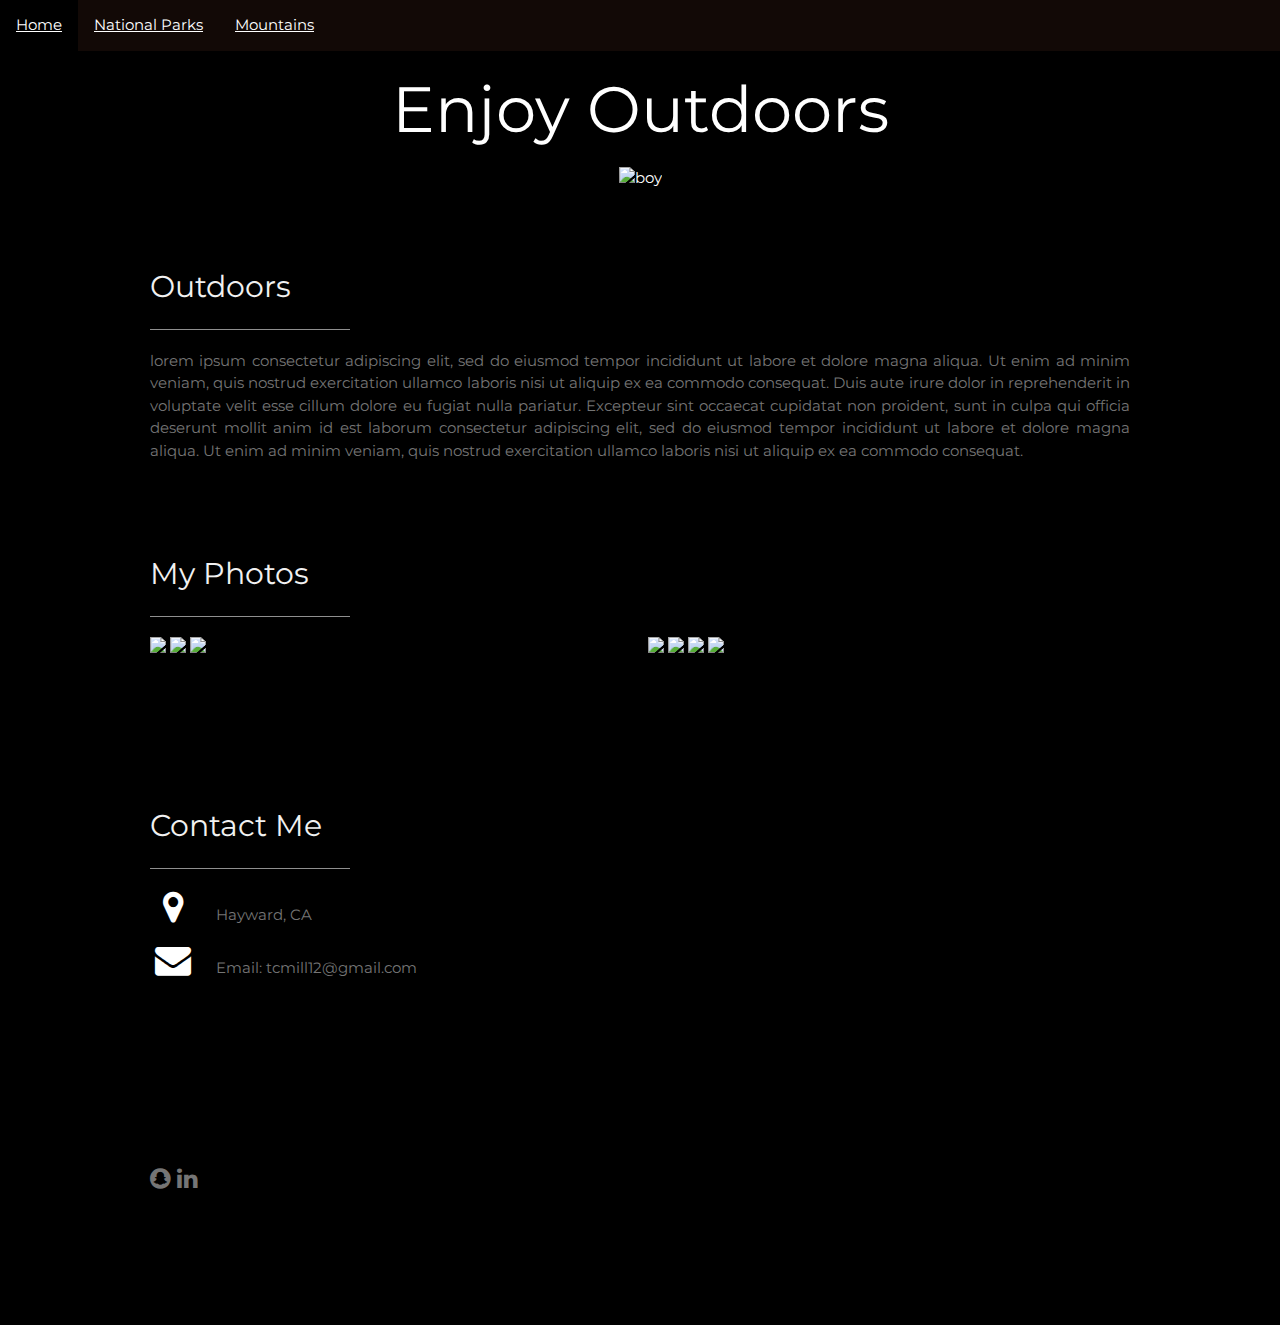
==== index.html @ 9f1d38c1 "Add files via upload" ====
<!DOCTYPE html>
<html>
<head>
<title>W3.CSS Template</title>
<meta charset="UTF-8">
<meta name="viewport" content="width=device-width, initial-scale=1">
<link rel="stylesheet" href="css/style.css">
<link rel="stylesheet" href="https://www.w3schools.com/w3css/4/w3.css">
<link rel="stylesheet" href="https://fonts.googleapis.com/css?family=Montserrat">
<link rel="stylesheet" href="https://cdnjs.cloudflare.com/ajax/libs/font-awesome/4.7.0/css/font-awesome.min.css">
<style>
body, h1,h2,h3,h4,h5,h6 {font-family: "Montserrat", sans-serif}
.w3-row-padding img {margin-bottom: 12px}
/* Set the width of the sidebar to 120px */
.w3-sidebar {width: 120px;background: #222;}
/* Add a left margin to the "page content" that matches the width of the sidebar (120px) */
#main {margin-left: 0px}
/* Remove margins from "page content" on small screens */
@media only screen and (max-width: 600px) {#main {margin-left: 0}}
</style>
</head>
<body class="w3-black">

<!-- Icon Bar (Sidebar - hidden on small screens) -->

  <!-- Avatar image in top left corner -->
  
  <ul>
    <li><a class="active" href="index.html">Home</a></li>
    <li><a href="nationalpark.html">National Parks</a></li>
    <li><a href="mountains.html">Mountains</a></li>
  </ul>
</nav>

<!-- Navbar on small screens (Hidden on medium and large screens) -->
<div class="w3-top w3-hide-large w3-hide-medium" id="myNavbar">
  <div class="w3-bar w3-black w3-opacity w3-hover-opacity-off w3-center w3-small">
    <a href="#" class="w3-bar-item w3-button" style="width:25% !important">HOME</a>
    <a href="#about" class="w3-bar-item w3-button" style="width:25% !important">ABOUT</a>
    <a href="#photos" class="w3-bar-item w3-button" style="width:25% !important">PHOTOS</a>
    <a href="#contact" class="w3-bar-item w3-button" style="width:25% !important">CONTACT</a>
  </div>
</div>

<!-- Page Content -->
<div class="w3" id="main">
  <!-- Header/Home -->
  <header class="w3" id="home">
    <h1 class="w3-jumbo"><span class="w3-hide-small">Enjoy</span> Outdoors</h1>
    
    <img src="https://images.fineartamerica.com/images/artworkimages/mediumlarge/1/black-n-white-forest-irina-sztukowski.jpg" alt="boy" class="w3-image" width="500" height="500">
  </header>

  <!-- About Section -->
  <div class="w3-content w3-justify w3-text-grey w3-padding-64" id="about">
    <h2 class="w3-text-light-grey">Outdoors</h2>
    <hr style="width:200px" class="w3-opacity">
    <p>lorem ipsum consectetur adipiscing elit, sed do eiusmod tempor incididunt ut labore et dolore magna aliqua. Ut enim ad minim veniam, quis nostrud exercitation ullamco laboris nisi ut aliquip
      ex ea commodo consequat. Duis aute irure dolor in reprehenderit in voluptate velit esse cillum dolore eu fugiat nulla pariatur. Excepteur sint occaecat cupidatat non proident, sunt in culpa qui officia deserunt mollit anim id est laborum consectetur
      adipiscing elit, sed do eiusmod tempor incididunt ut labore et dolore magna aliqua. Ut enim ad minim veniam, quis nostrud exercitation ullamco laboris nisi ut aliquip ex ea commodo consequat.
    </p>

    <!-- End Grid/Pricing tables -->


  <!-- Portfolio Section -->
  <div class="w3-padding-64 w3-content" id="photos">
    <h2 class="w3-text-light-grey">My Photos</h2>
    <hr style="width:200px" class="w3-opacity">

    <!-- Grid for photos -->
    <div class="w3-row-padding" style="margin:0 -16px">
      <div class="w3-half">
        <img src="/w3images/wedding.jpg" style="width:100%">
        <img src="/w3images/rocks.jpg" style="width:100%">
        <img src="/w3images/sailboat.jpg" style="width:100%">
      </div>

      <div class="w3-half">
        <img src="/w3images/underwater.jpg" style="width:100%">
        <img src="/w3images/chef.jpg" style="width:100%">
        <img src="/w3images/wedding.jpg" style="width:100%">
        <img src="/w3images/p6.jpg" style="width:100%">
      </div>
    <!-- End photo grid -->
    </div>
  <!-- End Portfolio Section -->
  </div>

  <!-- Contact Section -->
  <div class="w3-padding-64 w3-content w3-text-grey" id="contact">
    <h2 class="w3-text-light-grey">Contact Me</h2>
    <hr style="width:200px" class="w3-opacity">

    <div class="w3-section">
      <p><i class="fa fa-map-marker fa-fw w3-text-white w3-xxlarge w3-margin-right"></i> Hayward, CA</p>
      <p><i class="fa fa-envelope fa-fw w3-text-white w3-xxlarge w3-margin-right"> </i> Email: tcmill12@gmail.com</p>
    </div><br>
  

   
        </button>
      </p>
    </form>
  <!-- End Contact Section -->
  </div>
  
    <!-- Footer -->
  <footer class="w3-content w3-padding-64 w3-text-grey w3-xlarge">

    <i class="fa fa-snapchat w3-hover-opacity"></i>

    <i class="fa fa-linkedin w3-hover-opacity"></i>
  <!-- End footer -->
  </footer>

<!-- END PAGE CONTENT -->
</div>

</body>
</html>
---- css/style.css ----
body {
    text-align: center; 
}

form {
    text-align: center;
}

ul {
  text-align: center;
    list-style-type: none;
    margin: 0;
    padding: 0;
    overflow: hidden;
    background-color: #120906;
  }
  
  li {
    float: left;
    text-align: center;
  }
  
  li a {
    display: block;
    color: white;
    text-align: center;
    padding: 14px 16px;
    
  }
  
  li a:hover {
    background-color: black;
    
  }

  #button {
    display: block;
    position: absolute;
    bottom: 20px;
    right: 20px;
    width: 20%;
    background: #519CBC;
    color: #fff;
    text-transform: uppercase;
    padding: 12px 0;
    font-size: .8em;
    border: 0;
    border-radius: 0;
    transition-property: all;
    transition-duration: .15s;
    font-weight: bold;
    z-index: 98;
}

#myBn {
  display: none; /* Hidden by default */
  position: fixed; /* Fixed/sticky position */
  bottom: 20px; /* Place the button at the bottom of the page */
  right: 30px; /* Place the button 30px from the right */
  z-index: 99; /* Make sure it does not overlap */
  border: none; /* Remove borders */
  outline: none; /* Remove outline */
  background-color: red; /* Set a background color */
  color: white; /* Text color */
  cursor: pointer; /* Add a mouse pointer on hover */
  padding: 15px; /* Some padding */
  border-radius: 10px; /* Rounded corners */
  font-size: 18px; /* Increase font size */
}

#myBn:hover {
  background-color: #555; /* Add a dark-grey background on hover */
}
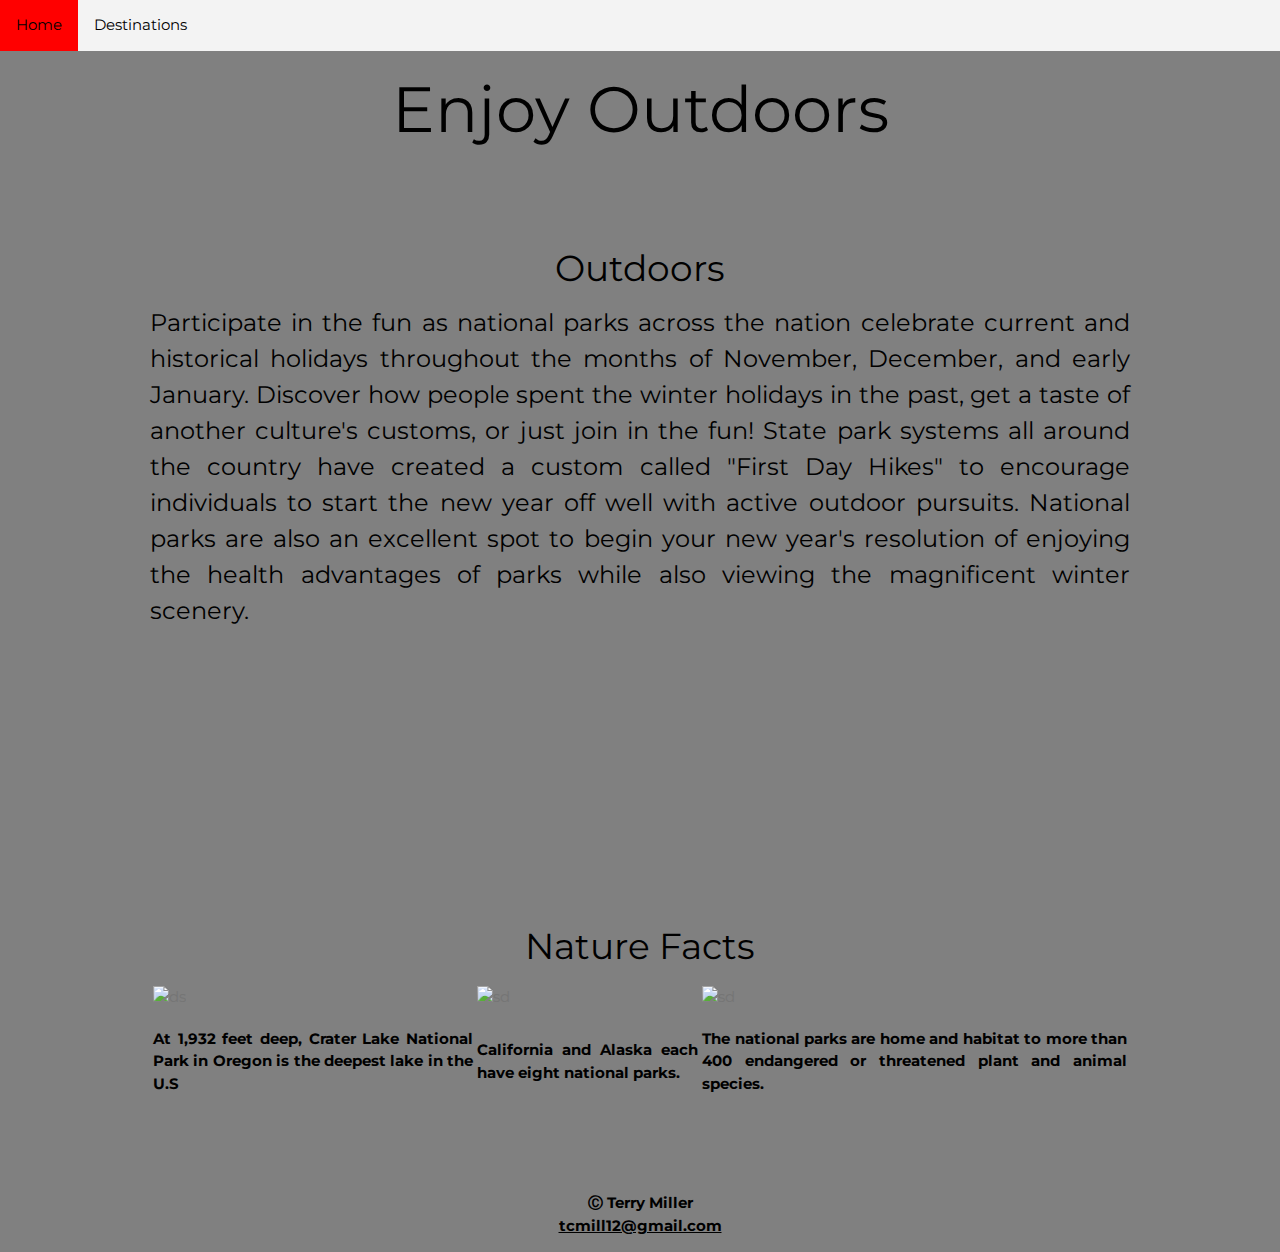
==== commit c3c9bbe7: "Add files via upload" ====
--- a/index.html
+++ b/index.html
@@ -10,26 +10,27 @@
 <link rel="stylesheet" href="https://cdnjs.cloudflare.com/ajax/libs/font-awesome/4.7.0/css/font-awesome.min.css">
 <style>
 body, h1,h2,h3,h4,h5,h6 {font-family: "Montserrat", sans-serif}
-.w3-row-padding img {margin-bottom: 12px}
-/* Set the width of the sidebar to 120px */
-.w3-sidebar {width: 120px;background: #222;}
-/* Add a left margin to the "page content" that matches the width of the sidebar (120px) */
-#main {margin-left: 0px}
-/* Remove margins from "page content" on small screens */
-@media only screen and (max-width: 600px) {#main {margin-left: 0}}
+
 </style>
+  
+  
+
 </head>
-<body class="w3-black">
+<body class="indexbody">
 
-<!-- Icon Bar (Sidebar - hidden on small screens) -->
+  
 
-  <!-- Avatar image in top left corner -->
+  <ul>
+    <li><a href="#home">Home</a></li>
+    <li class="dropdown">
+      <a href="javascript:void(0)" class="dropbtn">Destinations</a>
+      <div class="dropdown-content">
+        <a href="mountains.html">Mountains</a>
+        <a href="national_parks.html">Parks</a>
+      </div>
+    </li>
+  </ul>
   
-  <ul>
-    <li><a class="active" href="index.html">Home</a></li>
-    <li><a href="nationalpark.html">National Parks</a></li>
-    <li><a href="mountains.html">Mountains</a></li>
-  </ul>
 </nav>
 
 <!-- Navbar on small screens (Hidden on medium and large screens) -->
@@ -48,55 +49,58 @@
   <header class="w3" id="home">
     <h1 class="w3-jumbo"><span class="w3-hide-small">Enjoy</span> Outdoors</h1>
     
-    <img src="https://images.fineartamerica.com/images/artworkimages/mediumlarge/1/black-n-white-forest-irina-sztukowski.jpg" alt="boy" class="w3-image" width="500" height="500">
   </header>
 
   <!-- About Section -->
   <div class="w3-content w3-justify w3-text-grey w3-padding-64" id="about">
-    <h2 class="w3-text-light-grey">Outdoors</h2>
-    <hr style="width:200px" class="w3-opacity">
-    <p>lorem ipsum consectetur adipiscing elit, sed do eiusmod tempor incididunt ut labore et dolore magna aliqua. Ut enim ad minim veniam, quis nostrud exercitation ullamco laboris nisi ut aliquip
-      ex ea commodo consequat. Duis aute irure dolor in reprehenderit in voluptate velit esse cillum dolore eu fugiat nulla pariatur. Excepteur sint occaecat cupidatat non proident, sunt in culpa qui officia deserunt mollit anim id est laborum consectetur
-      adipiscing elit, sed do eiusmod tempor incididunt ut labore et dolore magna aliqua. Ut enim ad minim veniam, quis nostrud exercitation ullamco laboris nisi ut aliquip ex ea commodo consequat.
-    </p>
+    <h1 class="nfacts">Outdoors</h1>
+    
+    <h3> Participate in the fun as national parks across the nation celebrate current and historical holidays throughout the months of November, December, and early January. Discover how people spent the winter holidays in the past, get a taste of another culture's customs, or just join in the fun!
+      State park systems all around the country have created a custom called "First Day Hikes" to encourage individuals to start the new year off well with active outdoor pursuits. National parks are also an excellent spot to begin your new year's resolution of enjoying the health advantages of parks while also viewing the magnificent winter scenery.
+    </h3>
 
+ 
     <!-- End Grid/Pricing tables -->
+<br>
+<br>
+<br>
+<br>
+<br>
+<br>
+<br>
+<br>
+<br>
+<br>
+<br>
+<br>
+
+    <h1 class="nfacts">Nature Facts</h1>
+    <table> 
+      <tr><td>
+    <img  width="300" 
+    height="300" src="https://www.planetware.com/wpimages/2019/08/california-best-national-parks-yosemite-national-park.jpg" alt="ds"></td>
+   
+    <td><img  width="300" 
+      height="300"src="https://www.planetware.com/wpimages/2022/05/california-best-national-parks-yosemite-national-park-tuolumne-meadows.jpg" alt="sd"></td>
+      
+      <td><img  width="300" 
+        height="300"src="https://www.planetware.com/wpimages/2022/05/california-best-national-parks-redwood-national-and-state-parks-prairie-creek-redwoods-state-park2.jpg" alt="sd"></td>
+     
+      <tr>
+        <td> <p> At 1,932 feet deep, Crater Lake National Park in Oregon is the deepest lake in the U.S</p></td>
+        <td> <p>
+          California and Alaska each have eight national parks.</p></td>
+        <td> <p>The national parks are home and habitat to more than 400 endangered or threatened plant and animal species.</p></td>
+      </tr>
 
 
-  <!-- Portfolio Section -->
-  <div class="w3-padding-64 w3-content" id="photos">
-    <h2 class="w3-text-light-grey">My Photos</h2>
-    <hr style="width:200px" class="w3-opacity">
-
-    <!-- Grid for photos -->
-    <div class="w3-row-padding" style="margin:0 -16px">
-      <div class="w3-half">
-        <img src="/w3images/wedding.jpg" style="width:100%">
-        <img src="/w3images/rocks.jpg" style="width:100%">
-        <img src="/w3images/sailboat.jpg" style="width:100%">
-      </div>
-
-      <div class="w3-half">
-        <img src="/w3images/underwater.jpg" style="width:100%">
-        <img src="/w3images/chef.jpg" style="width:100%">
-        <img src="/w3images/wedding.jpg" style="width:100%">
-        <img src="/w3images/p6.jpg" style="width:100%">
-      </div>
-    <!-- End photo grid -->
-    </div>
-  <!-- End Portfolio Section -->
+  </table>
   </div>
 
   <!-- Contact Section -->
-  <div class="w3-padding-64 w3-content w3-text-grey" id="contact">
-    <h2 class="w3-text-light-grey">Contact Me</h2>
-    <hr style="width:200px" class="w3-opacity">
 
-    <div class="w3-section">
-      <p><i class="fa fa-map-marker fa-fw w3-text-white w3-xxlarge w3-margin-right"></i> Hayward, CA</p>
-      <p><i class="fa fa-envelope fa-fw w3-text-white w3-xxlarge w3-margin-right"> </i> Email: tcmill12@gmail.com</p>
-    </div><br>
-  
+
+
 
    
         </button>
@@ -106,13 +110,10 @@
   </div>
   
     <!-- Footer -->
-  <footer class="w3-content w3-padding-64 w3-text-grey w3-xlarge">
-
-    <i class="fa fa-snapchat w3-hover-opacity"></i>
-
-    <i class="fa fa-linkedin w3-hover-opacity"></i>
-  <!-- End footer -->
-  </footer>
+    <footer>
+      <p>Ⓒ Terry Miller<br>
+      <a href="mailto:hege@example.com">tcmill12@gmail.com</a></p>
+    </footer>
 
 <!-- END PAGE CONTENT -->
 </div>
--- a/css/style.css
+++ b/css/style.css
@@ -1,5 +1,6 @@
 body {
     text-align: center; 
+    background-color: gray;
 }
 
 form {
@@ -7,31 +8,55 @@
 }
 
 ul {
+  list-style-type: none;
+  margin: 0;
+  padding: 0;
+  overflow: hidden;
+  background-color: #f3f3f3;
+}
+
+li {
+  float: left;
+}
+
+li a, .dropbtn {
+  display: inline-block;
+  color: black;
   text-align: center;
-    list-style-type: none;
-    margin: 0;
-    padding: 0;
-    overflow: hidden;
-    background-color: #120906;
-  }
-  
-  li {
-    float: left;
-    text-align: center;
-  }
-  
-  li a {
-    display: block;
-    color: white;
-    text-align: center;
-    padding: 14px 16px;
-    
-  }
-  
-  li a:hover {
-    background-color: black;
-    
-  }
+  padding: 14px 16px;
+  text-decoration: none;
+}
+
+li a:hover, .dropdown:hover .dropbtn {
+  background-color: red;
+}
+
+li.dropdown {
+  display: inline-block;
+}
+
+.dropdown-content {
+  display: none;
+  position: absolute;
+  background-color: #f9f9f9;
+  min-width: 160px;
+  box-shadow: 0px 8px 16px 0px rgba(0,0,0,0.2);
+  z-index: 1;
+}
+
+.dropdown-content a {
+  color: black;
+  padding: 12px 16px;
+  text-decoration: none;
+  display: block;
+  text-align: left;
+}
+
+.dropdown-content a:hover {background-color: #f1f1f1;}
+
+.dropdown:hover .dropdown-content {
+  display: block;
+}
 
   #button {
     display: block;
@@ -53,10 +78,10 @@
 }
 
 #myBn {
-  display: none; /* Hidden by default */
+  display: flex; /* Hidden by default */
   position: fixed; /* Fixed/sticky position */
   bottom: 20px; /* Place the button at the bottom of the page */
-  right: 30px; /* Place the button 30px from the right */
+  right: 100px; /* Place the button 30px from the right */
   z-index: 99; /* Make sure it does not overlap */
   border: none; /* Remove borders */
   outline: none; /* Remove outline */
@@ -71,3 +96,68 @@
 #myBn:hover {
   background-color: #555; /* Add a dark-grey background on hover */
 }
+
+.card-body {
+  background-color: #0f1418;
+  color: grey;
+    margin: auto;
+    width: 60%;
+    border: 3px solid #73AD21;
+    padding: 10px;
+  
+}
+
+#parkCards{
+  display: flex;
+  flex-direction: column;
+  justify-content: center;
+  align-items: center;
+}
+
+.indexbody {
+  background-image: url('https://images8.alphacoders.com/118/1189974.jpg');
+  background-repeat: no-repeat;
+  background-attachment: fixed;
+  background-size: cover;
+}
+
+.mountainbody {
+  background-image: url('https://images.unsplash.com/photo-1454496522488-7a8e488e8606?ixlib=rb-4.0.3&ixid=MnwxMjA3fDB8MHxwaG90by1wYWdlfHx8fGVufDB8fHx8&auto=format&fit=crop&w=876&q=80');
+  background-repeat: no-repeat;
+  background-attachment: fixed;
+  background-size: cover;
+}
+
+p {
+  color: black;
+  font-weight: bolder;
+}
+
+h2 {
+ color: black;
+  font-weight: bolder;
+}
+
+h3 {
+  color: black;
+   font-weight: bolder;
+ }
+ 
+
+
+h1 {
+  color: black;
+  font-weight: bolder;
+}
+
+
+.parkbody {
+  background-image: url('https://images.pexels.com/photos/9754/mountains-clouds-forest-fog.jpg?auto=compress&cs=tinysrgb&w=1260&h=750&dpr=1');
+  background-repeat: no-repeat;
+  background-attachment: fixed;
+  background-size: cover;
+}
+
+.nfacts {
+  text-align: center;
+}